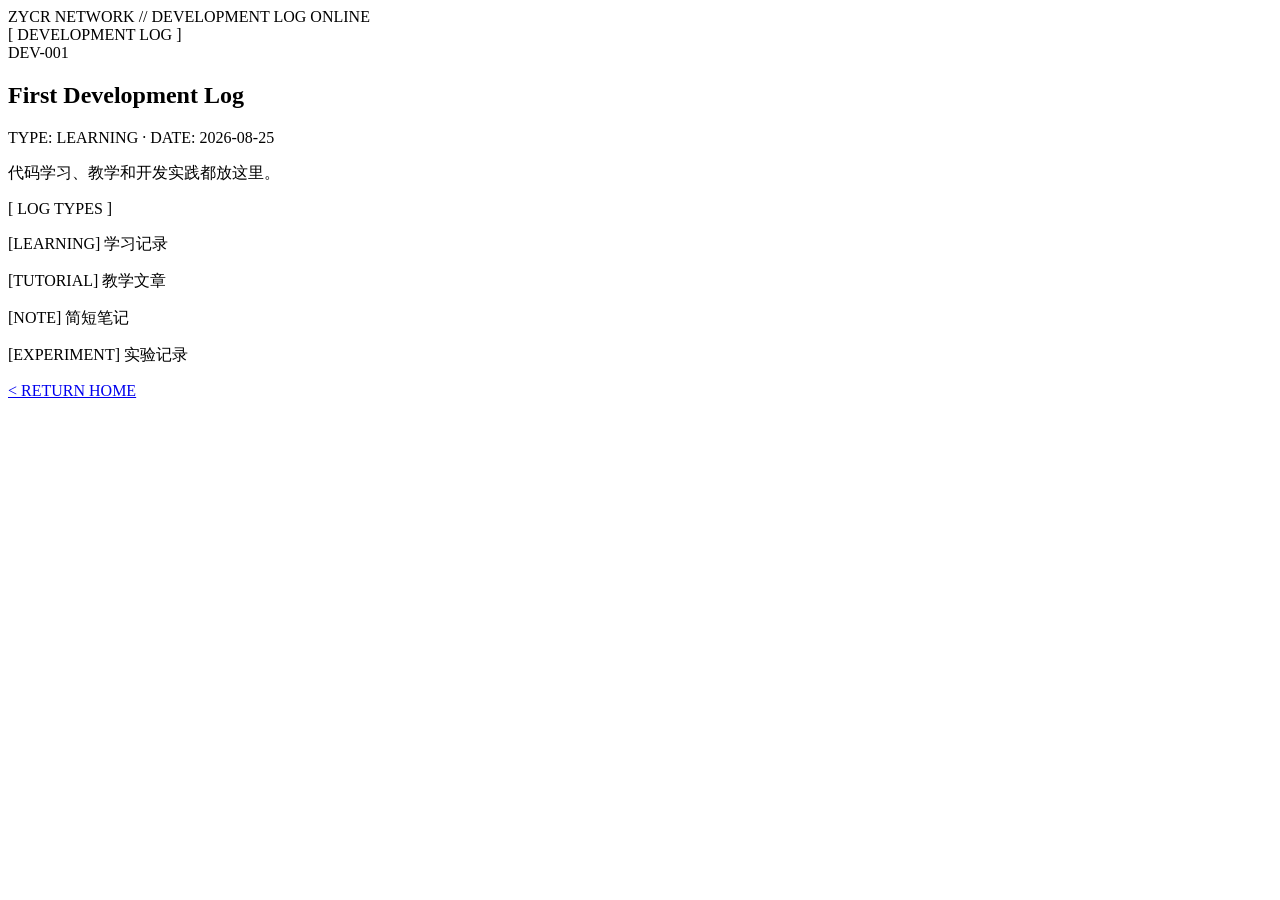
==== public/devlog/index.html @ c9aa6a0a "Add initial DEVLOG HTML structure" ====
<!DOCTYPE html>
<html lang="zh-CN">

<head>

  <meta charset="UTF-8">

  <meta
    name="viewport"
    content="width=device-width, initial-scale=1.0"
  >

  <title>DEVLOG // ZYCR</title>

  <link
    rel="stylesheet"
    href="/assets/css/terminal.css"
  >

</head>


<body>

<main class="terminal">


  <div class="topbar">

    <span>
      ZYCR NETWORK // DEVELOPMENT LOG
    </span>

    <span class="status">
      ONLINE
    </span>

  </div>


  <section>

    <div class="section-title">
      [ DEVELOPMENT LOG ]
    </div>


    <div class="record">

      <div class="record-id">
        DEV-001
      </div>

      <h2>
        First Development Log
      </h2>

      <div class="record-meta">
        TYPE: LEARNING
        ·
        DATE: 2026-08-25
      </div>

      <p>
        代码学习、教学和开发实践都放这里。
      </p>

    </div>

  </section>


  <section>

    <div class="section-title">
      [ LOG TYPES ]
    </div>

    <p>
      [LEARNING] 学习记录
    </p>

    <p>
      [TUTORIAL] 教学文章
    </p>

    <p>
      [NOTE] 简短笔记
    </p>

    <p>
      [EXPERIMENT] 实验记录
    </p>

  </section>


  <footer>

    <a href="/">
      &lt; RETURN HOME
    </a>

  </footer>


</main>

</body>

</html>
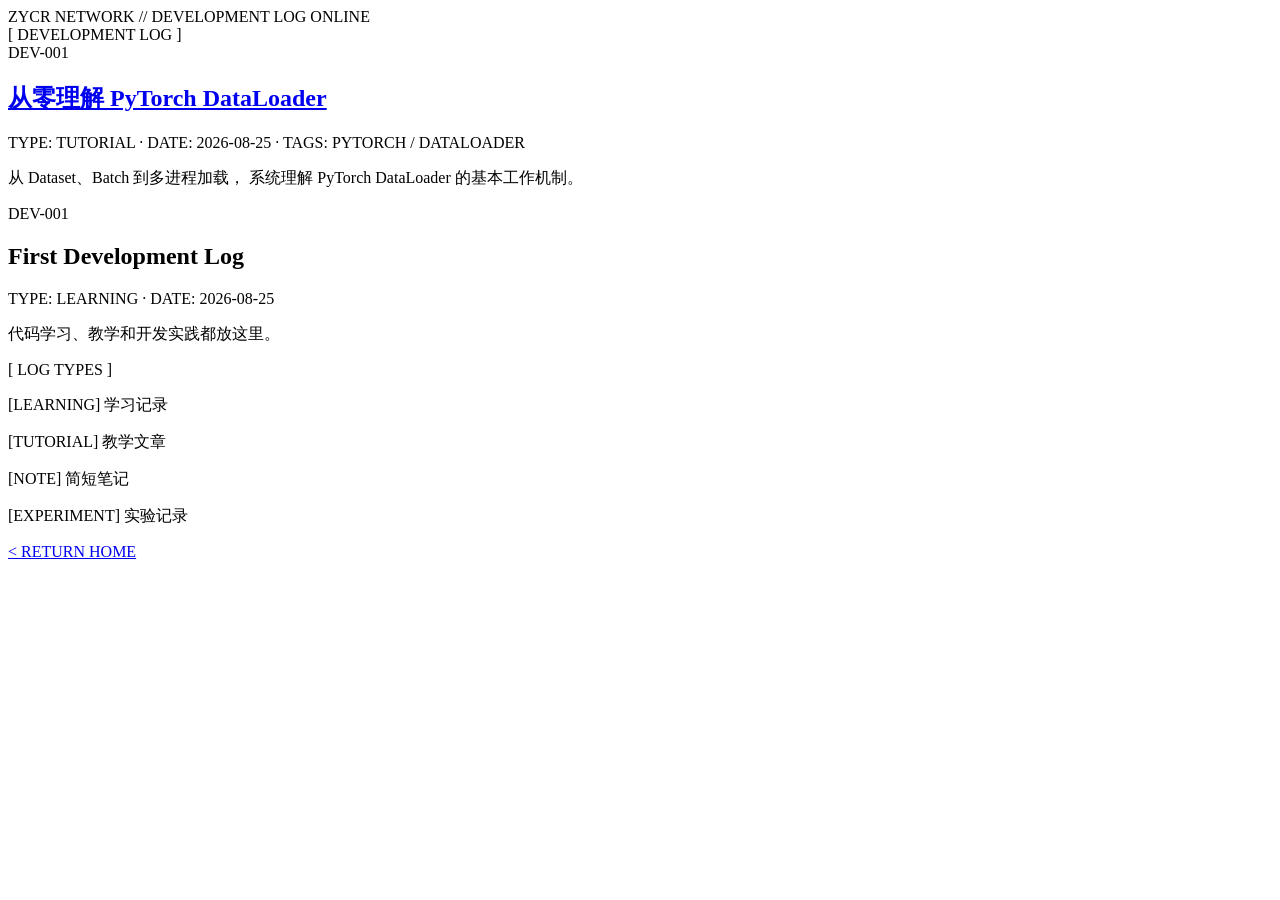
==== commit c8c06f47: "Add new tutorial record for PyTorch DataLoader" ====
--- a/public/devlog/index.html
+++ b/public/devlog/index.html
@@ -43,6 +43,51 @@
     <div class="section-title">
       [ DEVELOPMENT LOG ]
     </div>
+
+    <div class="record">
+
+  <div class="record-id">
+
+    DEV-001
+
+  </div>
+
+
+  <h2>
+
+    <a href="/devlog/pytorch-dataloader/">
+
+      从零理解 PyTorch DataLoader
+
+    </a>
+
+  </h2>
+
+
+  <div class="record-meta">
+
+    TYPE: TUTORIAL
+
+    ·
+
+    DATE: 2026-08-25
+
+    ·
+
+    TAGS:
+    PYTORCH / DATALOADER
+
+  </div>
+
+
+  <p>
+
+    从 Dataset、Batch 到多进程加载，
+    系统理解 PyTorch DataLoader 的基本工作机制。
+
+  </p>
+
+</div>
 
 
     <div class="record">
